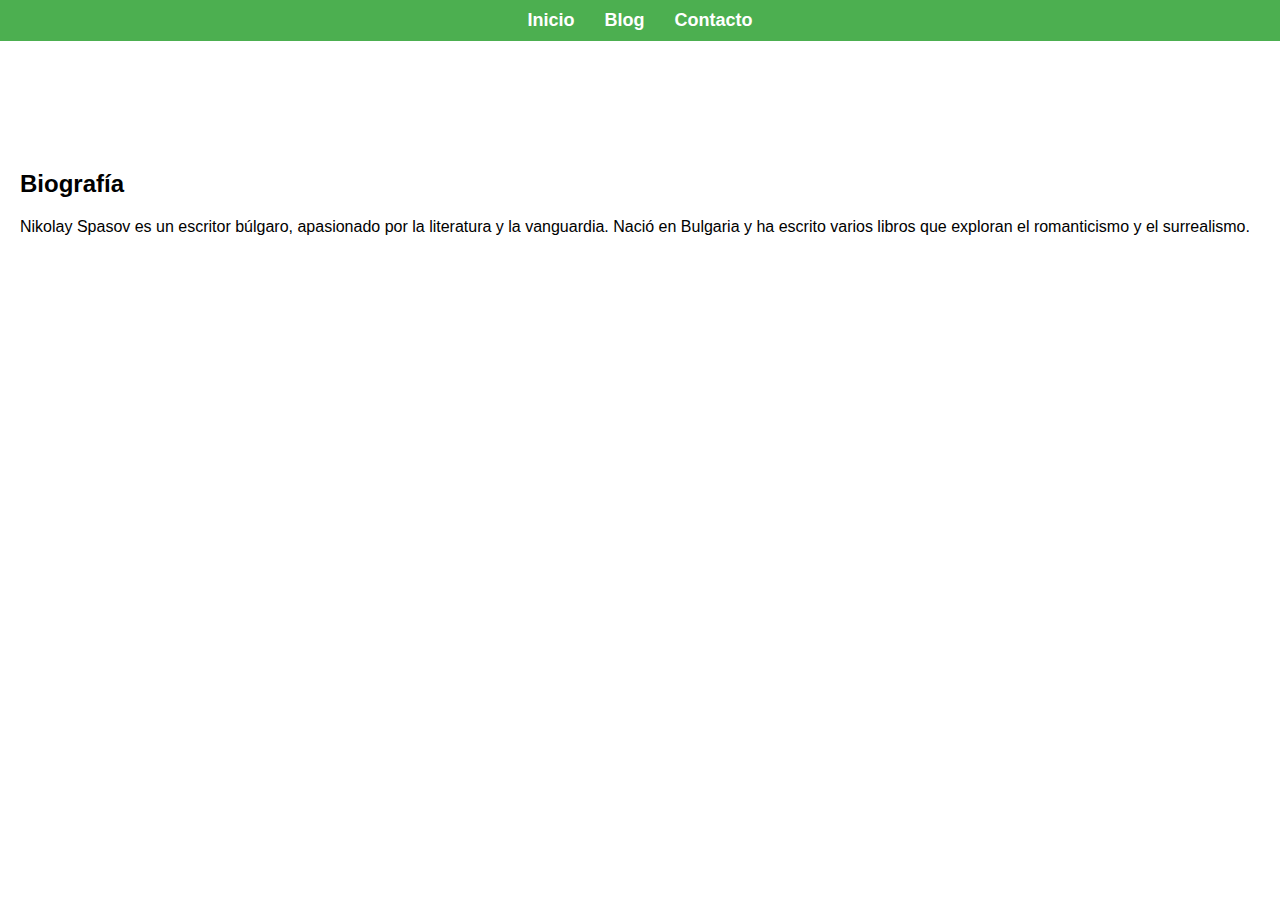
==== biografia.html @ 5bc4f70e "Create biografia.html" ====
<!DOCTYPE html>
<html lang="es">
<head>
    <meta charset="UTF-8">
    <meta name="viewport" content="width=device-width, initial-scale=1.0">
    <meta name="description" content="Biografía del escritor búlgaro Nikolay Spasov.">
    <title>Biografía - Nikolay Spasov</title>
    <link rel="stylesheet" href="styles.css">
</head>
<body>

    <!-- Barra de navegación -->
    <header>
        <nav>
            <ul>
                <li><a href="index.html">Inicio</a></li>
                <li><a href="blog.html">Blog</a></li>
                <li><a href="contacto.html">Contacto</a></li>
            </ul>
        </nav>
    </header>

    <!-- Sección de Biografía -->
    <main>
        <section class="biografia">
            <h2>Biografía</h2>
            <p>Nikolay Spasov es un escritor búlgaro, apasionado por la literatura y la vanguardia. Nació en Bulgaria y ha escrito varios libros que exploran el romanticismo y el surrealismo.</p>
            <!-- Puedes añadir más información biográfica aquí -->
        </section>
    </main>

</body>
</html>
---- styles.css ----
/* Estilos generales */
body {
    font-family: Arial, sans-serif;
    margin: 0;
    padding: 0;
    width: 100%;
    box-sizing: border-box; /* Asegura que el padding no sobresalga del ancho */
}

/* Barra de navegación */
nav {
    background-color: #4CAF50;
    padding: 10px 0;
    position: fixed;
    top: 0;
    width: 100%;
    z-index: 1000;
}

nav ul {
    list-style: none;
    display: flex;
    justify-content: center;
    margin: 0;
    padding: 0;
}

nav ul li {
    margin: 0 15px;
}

nav ul li a {
    text-decoration: none;
    color: white;
    font-weight: bold;
    font-size: 18px;
}

nav ul li a:hover {
    color: #e1e1e1;
}

/* Espaciado de secciones */
section {
    padding: 100px 20px;
    margin-top: 50px; /* Para compensar el menú fijo */
}

/* Estilos de secciones */
.hero {
    text-align: center;
    margin: 50px 0;
}

.hero h1 {
    font-size: 2.5em;
    color: #4CAF50;
}

.images {
    display: grid;
    grid-template-columns: repeat(3, 1fr);
    gap: 20px;
    margin-top: 50px;
    width: 100%;
    box-sizing: border-box;
    padding: 0 10px; /* Padding lateral para que las imágenes no se peguen a los bordes */
}

.image-container {
    text-align: center;
    display: flex;
    flex-direction: column;
    align-items: center;
}

.image-container img {
    width: 100%;
    max-width: 200px; /* Tamaño máximo de las imágenes */
    height: auto;
    margin-top: 20px;
}

.image-container p {
    margin-top: 10px;
    font-size: 1.2em;
    color: #333333;
}

.image-container button {
    margin-top: 10px;
    padding: 10px 20px;
    font-size: 1em;
    background-color: #4CAF50;
    color: white;
    border: none;
    border-radius: 5px;
    cursor: pointer;
    width: 100%;
    max-width: 200px;
}

.image-container button:hover {
    background-color: #45a049;
}

/* Estilos de formularios */
form {
    display: flex;
    flex-direction: column;
    width: 300px;
    margin: 0 auto;
}

form label, form input, form textarea {
    margin-bottom: 10px;
}

form button {
    background-color: #4CAF50;
    color: white;
    border: none;
    padding: 10px;
    cursor: pointer;
}

form button:hover {
    background-color: #45a049;
}

/* Media queries */
@media only screen and (max-width: 768px) {
    .hero h1 {
        font-size: 1.8em;
        margin: 20px 0;
    }

    .images {
        grid-template-columns: 1fr; /* Una sola columna en pantallas pequeñas */
        gap: 15px;
        padding: 0 20px;
    }

    .image-container img {
        max-width: 150px; /* Tamaño máximo en pantallas pequeñas */
    }

    header {
        flex-direction: column;
        align-items: center;
    }
}

@media only screen and (max-width: 480px) {
    .hero h1 {
        font-size: 1.5em;
    }

    .image-container img {
        max-width: 120px;
    }

    .image-container button {
        font-size: 0.9em;
    }
}
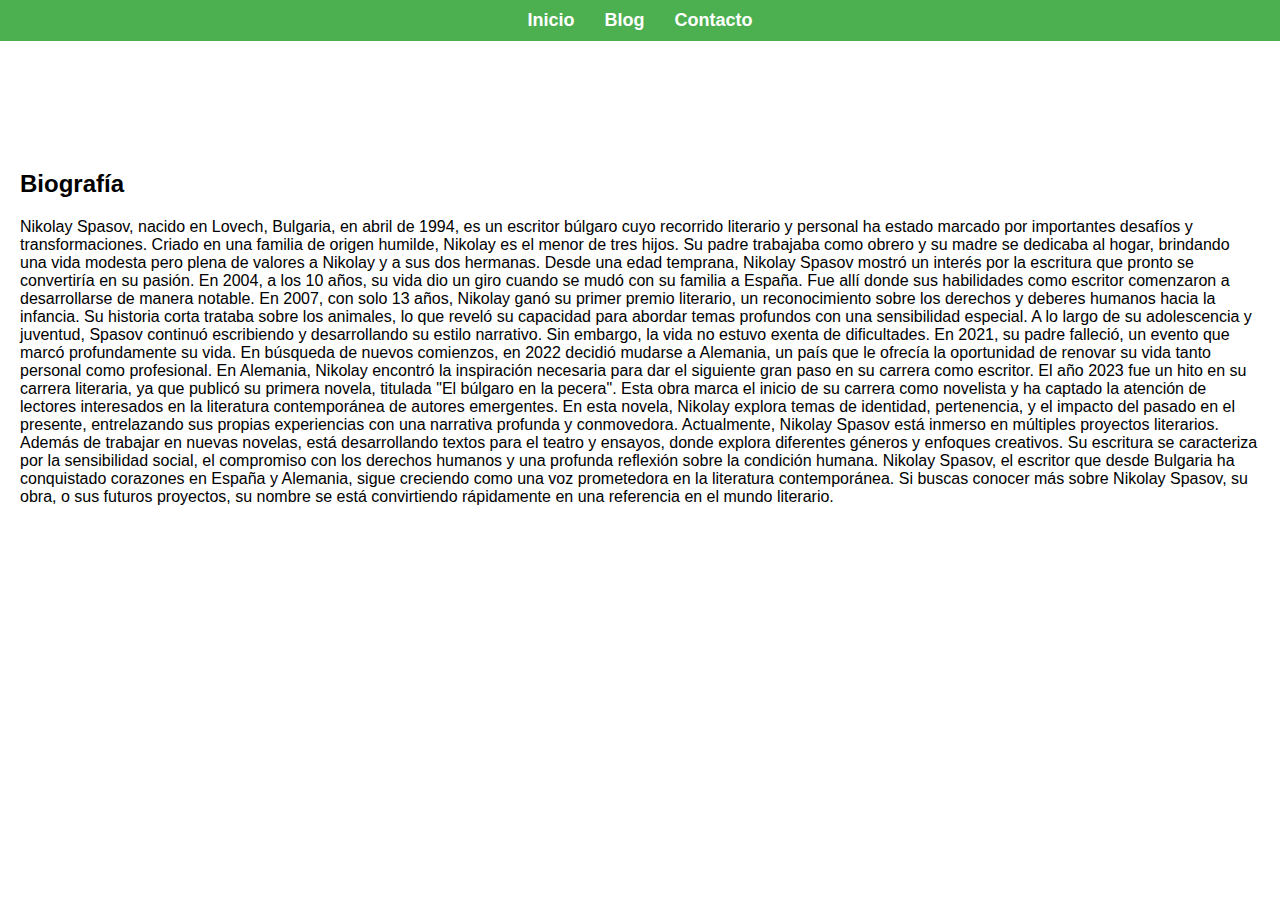
==== commit 5584e097: "Update biografia.html" ====
--- a/biografia.html
+++ b/biografia.html
@@ -24,7 +24,17 @@
     <main>
         <section class="biografia">
             <h2>Biografía</h2>
-            <p>Nikolay Spasov es un escritor búlgaro, apasionado por la literatura y la vanguardia. Nació en Bulgaria y ha escrito varios libros que exploran el romanticismo y el surrealismo.</p>
+            <p>Nikolay Spasov, nacido en Lovech, Bulgaria, en abril de 1994, es un escritor búlgaro cuyo recorrido literario y personal ha estado marcado por importantes desafíos y transformaciones. Criado en una familia de origen humilde, Nikolay es el menor de tres hijos. Su padre trabajaba como obrero y su madre se dedicaba al hogar, brindando una vida modesta pero plena de valores a Nikolay y a sus dos hermanas.
+
+Desde una edad temprana, Nikolay Spasov mostró un interés por la escritura que pronto se convertiría en su pasión. En 2004, a los 10 años, su vida dio un giro cuando se mudó con su familia a España. Fue allí donde sus habilidades como escritor comenzaron a desarrollarse de manera notable. En 2007, con solo 13 años, Nikolay ganó su primer premio literario, un reconocimiento sobre los derechos y deberes humanos hacia la infancia. Su historia corta trataba sobre los animales, lo que reveló su capacidad para abordar temas profundos con una sensibilidad especial.
+
+A lo largo de su adolescencia y juventud, Spasov continuó escribiendo y desarrollando su estilo narrativo. Sin embargo, la vida no estuvo exenta de dificultades. En 2021, su padre falleció, un evento que marcó profundamente su vida. En búsqueda de nuevos comienzos, en 2022 decidió mudarse a Alemania, un país que le ofrecía la oportunidad de renovar su vida tanto personal como profesional. En Alemania, Nikolay encontró la inspiración necesaria para dar el siguiente gran paso en su carrera como escritor.
+
+El año 2023 fue un hito en su carrera literaria, ya que publicó su primera novela, titulada "El búlgaro en la pecera". Esta obra marca el inicio de su carrera como novelista y ha captado la atención de lectores interesados en la literatura contemporánea de autores emergentes. En esta novela, Nikolay explora temas de identidad, pertenencia, y el impacto del pasado en el presente, entrelazando sus propias experiencias con una narrativa profunda y conmovedora.
+
+Actualmente, Nikolay Spasov está inmerso en múltiples proyectos literarios. Además de trabajar en nuevas novelas, está desarrollando textos para el teatro y ensayos, donde explora diferentes géneros y enfoques creativos. Su escritura se caracteriza por la sensibilidad social, el compromiso con los derechos humanos y una profunda reflexión sobre la condición humana.
+
+Nikolay Spasov, el escritor que desde Bulgaria ha conquistado corazones en España y Alemania, sigue creciendo como una voz prometedora en la literatura contemporánea. Si buscas conocer más sobre Nikolay Spasov, su obra, o sus futuros proyectos, su nombre se está convirtiendo rápidamente en una referencia en el mundo literario.</p>
             <!-- Puedes añadir más información biográfica aquí -->
         </section>
     </main>
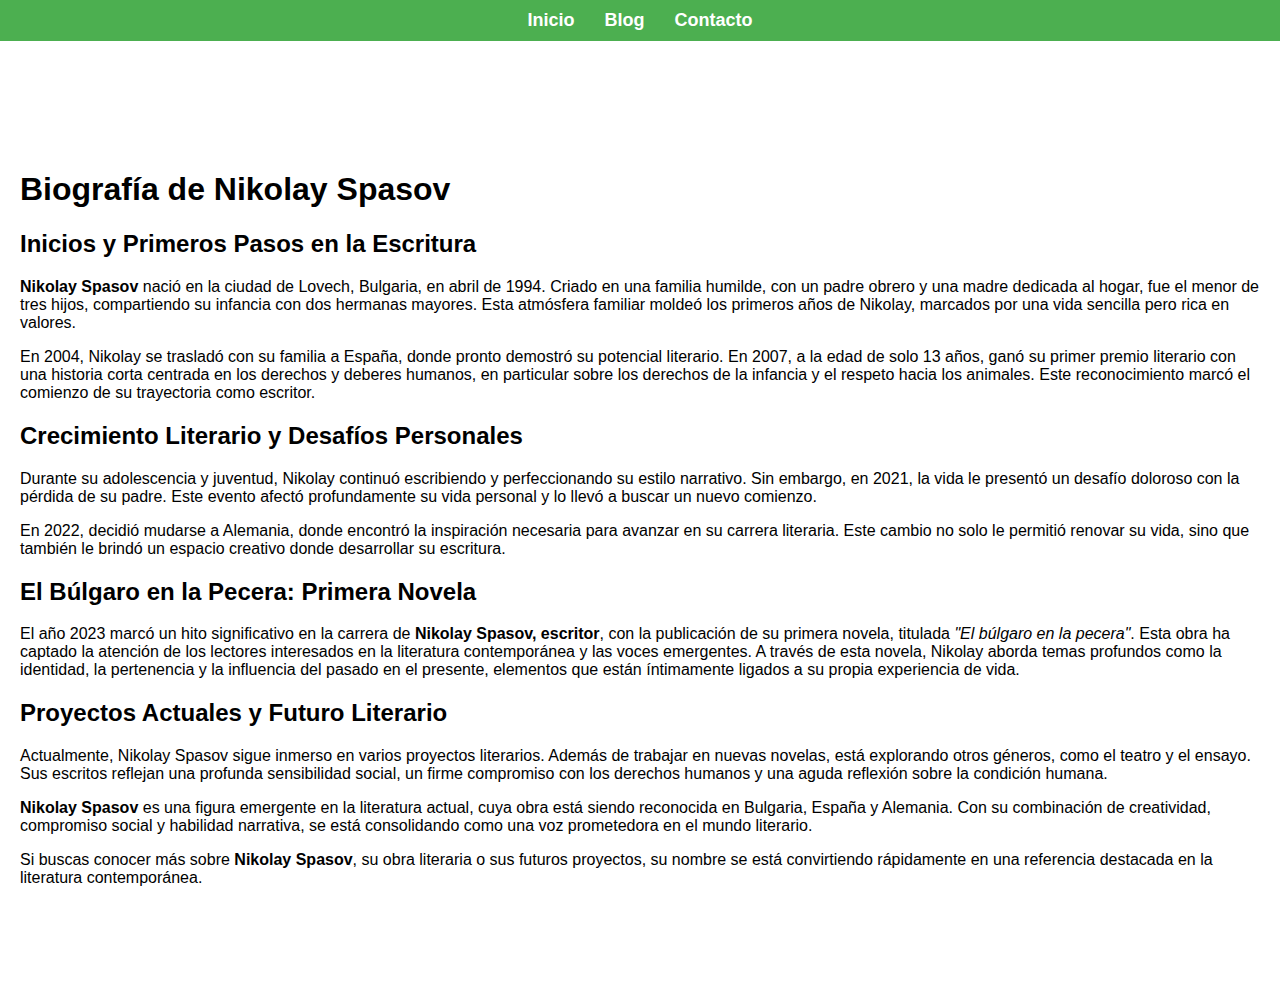
==== commit df0f3488: "Update biografia.html" ====
--- a/biografia.html
+++ b/biografia.html
@@ -3,7 +3,7 @@
 <head>
     <meta charset="UTF-8">
     <meta name="viewport" content="width=device-width, initial-scale=1.0">
-    <meta name="description" content="Biografía del escritor búlgaro Nikolay Spasov.">
+    <meta name="description" content="Biografía del escritor Nikolay Spasov, novelista búlgaro que ha ganado reconocimiento en España y Alemania con su primera novela 'El búlgaro en la pecera'.">
     <title>Biografía - Nikolay Spasov</title>
     <link rel="stylesheet" href="styles.css">
 </head>
@@ -23,19 +23,27 @@
     <!-- Sección de Biografía -->
     <main>
         <section class="biografia">
-            <h2>Biografía</h2>
-            <p>Nikolay Spasov, nacido en Lovech, Bulgaria, en abril de 1994, es un escritor búlgaro cuyo recorrido literario y personal ha estado marcado por importantes desafíos y transformaciones. Criado en una familia de origen humilde, Nikolay es el menor de tres hijos. Su padre trabajaba como obrero y su madre se dedicaba al hogar, brindando una vida modesta pero plena de valores a Nikolay y a sus dos hermanas.
+            <h1>Biografía de Nikolay Spasov</h1>
+            
+            <h2>Inicios y Primeros Pasos en la Escritura</h2>
+            <p><strong>Nikolay Spasov</strong> nació en la ciudad de Lovech, Bulgaria, en abril de 1994. Criado en una familia humilde, con un padre obrero y una madre dedicada al hogar, fue el menor de tres hijos, compartiendo su infancia con dos hermanas mayores. Esta atmósfera familiar moldeó los primeros años de Nikolay, marcados por una vida sencilla pero rica en valores.</p>
 
-Desde una edad temprana, Nikolay Spasov mostró un interés por la escritura que pronto se convertiría en su pasión. En 2004, a los 10 años, su vida dio un giro cuando se mudó con su familia a España. Fue allí donde sus habilidades como escritor comenzaron a desarrollarse de manera notable. En 2007, con solo 13 años, Nikolay ganó su primer premio literario, un reconocimiento sobre los derechos y deberes humanos hacia la infancia. Su historia corta trataba sobre los animales, lo que reveló su capacidad para abordar temas profundos con una sensibilidad especial.
+            <p>En 2004, Nikolay se trasladó con su familia a España, donde pronto demostró su potencial literario. En 2007, a la edad de solo 13 años, ganó su primer premio literario con una historia corta centrada en los derechos y deberes humanos, en particular sobre los derechos de la infancia y el respeto hacia los animales. Este reconocimiento marcó el comienzo de su trayectoria como escritor.</p>
+            
+            <h2>Crecimiento Literario y Desafíos Personales</h2>
+            <p>Durante su adolescencia y juventud, Nikolay continuó escribiendo y perfeccionando su estilo narrativo. Sin embargo, en 2021, la vida le presentó un desafío doloroso con la pérdida de su padre. Este evento afectó profundamente su vida personal y lo llevó a buscar un nuevo comienzo.</p>
 
-A lo largo de su adolescencia y juventud, Spasov continuó escribiendo y desarrollando su estilo narrativo. Sin embargo, la vida no estuvo exenta de dificultades. En 2021, su padre falleció, un evento que marcó profundamente su vida. En búsqueda de nuevos comienzos, en 2022 decidió mudarse a Alemania, un país que le ofrecía la oportunidad de renovar su vida tanto personal como profesional. En Alemania, Nikolay encontró la inspiración necesaria para dar el siguiente gran paso en su carrera como escritor.
+            <p>En 2022, decidió mudarse a Alemania, donde encontró la inspiración necesaria para avanzar en su carrera literaria. Este cambio no solo le permitió renovar su vida, sino que también le brindó un espacio creativo donde desarrollar su escritura.</p>
 
-El año 2023 fue un hito en su carrera literaria, ya que publicó su primera novela, titulada "El búlgaro en la pecera". Esta obra marca el inicio de su carrera como novelista y ha captado la atención de lectores interesados en la literatura contemporánea de autores emergentes. En esta novela, Nikolay explora temas de identidad, pertenencia, y el impacto del pasado en el presente, entrelazando sus propias experiencias con una narrativa profunda y conmovedora.
+            <h2>El Búlgaro en la Pecera: Primera Novela</h2>
+            <p>El año 2023 marcó un hito significativo en la carrera de <strong>Nikolay Spasov, escritor</strong>, con la publicación de su primera novela, titulada <em>"El búlgaro en la pecera"</em>. Esta obra ha captado la atención de los lectores interesados en la literatura contemporánea y las voces emergentes. A través de esta novela, Nikolay aborda temas profundos como la identidad, la pertenencia y la influencia del pasado en el presente, elementos que están íntimamente ligados a su propia experiencia de vida.</p>
 
-Actualmente, Nikolay Spasov está inmerso en múltiples proyectos literarios. Además de trabajar en nuevas novelas, está desarrollando textos para el teatro y ensayos, donde explora diferentes géneros y enfoques creativos. Su escritura se caracteriza por la sensibilidad social, el compromiso con los derechos humanos y una profunda reflexión sobre la condición humana.
+            <h2>Proyectos Actuales y Futuro Literario</h2>
+            <p>Actualmente, Nikolay Spasov sigue inmerso en varios proyectos literarios. Además de trabajar en nuevas novelas, está explorando otros géneros, como el teatro y el ensayo. Sus escritos reflejan una profunda sensibilidad social, un firme compromiso con los derechos humanos y una aguda reflexión sobre la condición humana.</p>
 
-Nikolay Spasov, el escritor que desde Bulgaria ha conquistado corazones en España y Alemania, sigue creciendo como una voz prometedora en la literatura contemporánea. Si buscas conocer más sobre Nikolay Spasov, su obra, o sus futuros proyectos, su nombre se está convirtiendo rápidamente en una referencia en el mundo literario.</p>
-            <!-- Puedes añadir más información biográfica aquí -->
+            <p><strong>Nikolay Spasov</strong> es una figura emergente en la literatura actual, cuya obra está siendo reconocida en Bulgaria, España y Alemania. Con su combinación de creatividad, compromiso social y habilidad narrativa, se está consolidando como una voz prometedora en el mundo literario.</p>
+
+            <p>Si buscas conocer más sobre <strong>Nikolay Spasov</strong>, su obra literaria o sus futuros proyectos, su nombre se está convirtiendo rápidamente en una referencia destacada en la literatura contemporánea.</p>
         </section>
     </main>
 
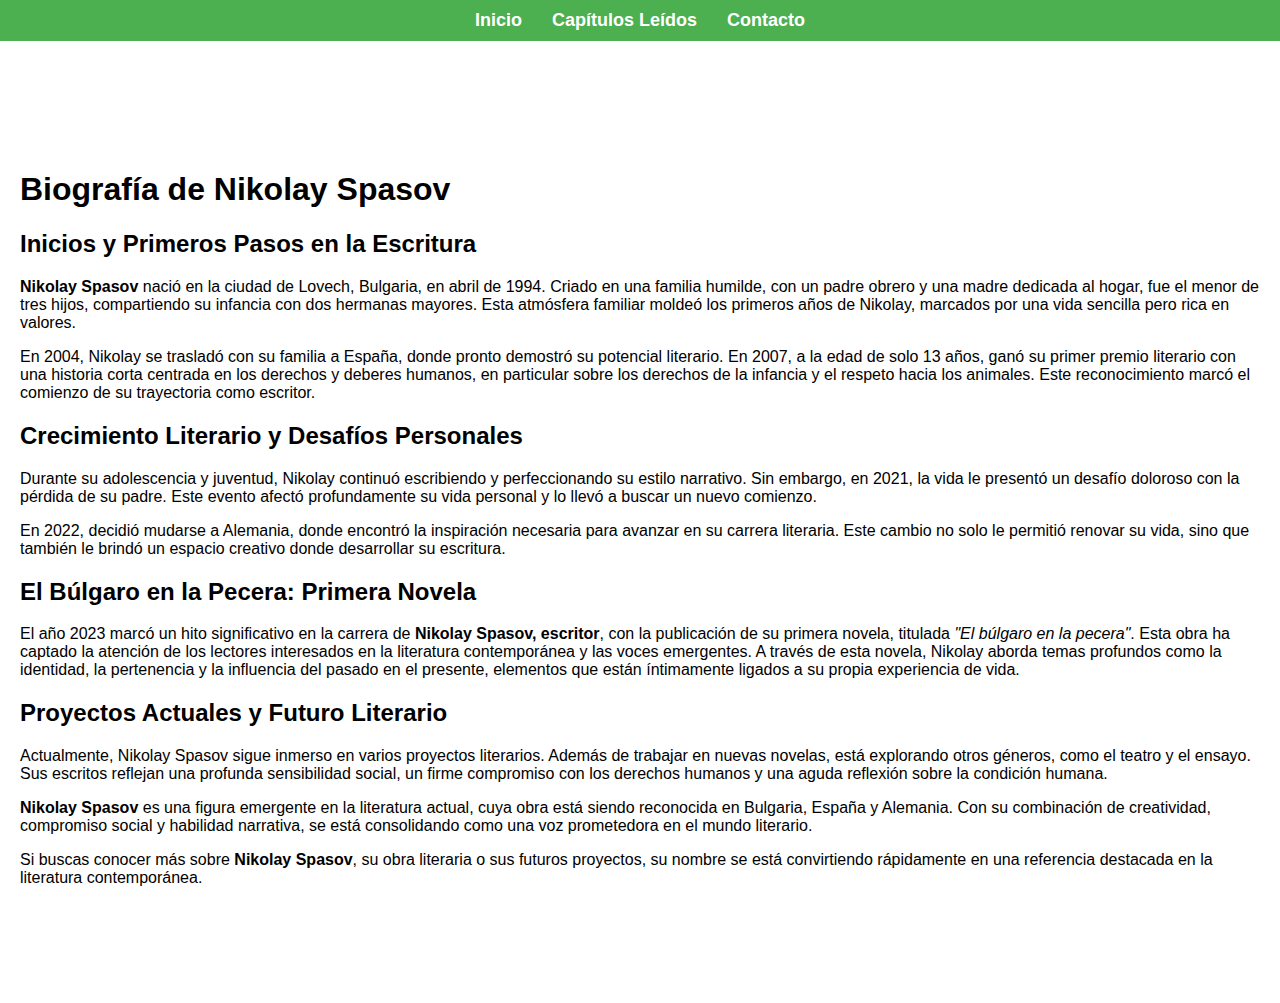
==== commit 5382de96: "Update biografia.html" ====
--- a/biografia.html
+++ b/biografia.html
@@ -6,6 +6,7 @@
     <meta name="description" content="Biografía del escritor Nikolay Spasov, novelista búlgaro que ha ganado reconocimiento en España y Alemania con su primera novela 'El búlgaro en la pecera'.">
     <title>Biografía - Nikolay Spasov</title>
     <link rel="stylesheet" href="styles.css">
+    <link rel="icon" href="logo.png" type="image/png">
 </head>
 <body>
 
@@ -14,7 +15,7 @@
         <nav>
             <ul>
                 <li><a href="index.html">Inicio</a></li>
-                <li><a href="blog.html">Blog</a></li>
+                <li><a href="capitulos_leidos.html">Capítulos Leídos</a></li>
                 <li><a href="contacto.html">Contacto</a></li>
             </ul>
         </nav>
